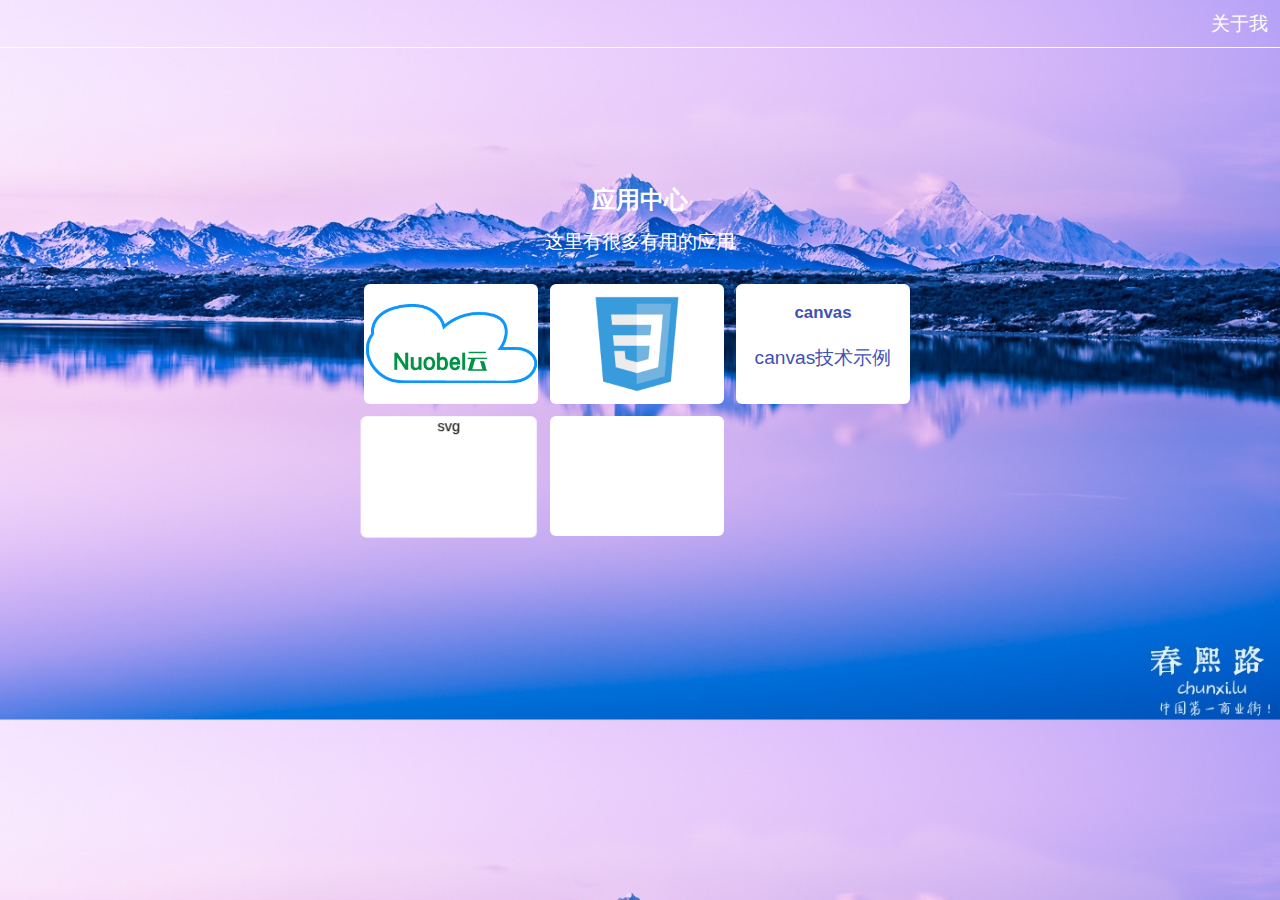
==== views/index.html @ a5586b22 "从oschina平台转移到github" ====
<!DOCTYPE html>
<html lang="en">

<head>
    <meta charset="UTF-8">
    <title>cx</title>
    <link rel="stylesheet" href="/static/css/index.css">
</head>

<body>
    <header>
        <ul>
            <li>
                <a href="#">关于我</a>
                <div class="abount_us">关于我的东西</div>
            </li>
        </ul>
    </header>
    <div class="content">
        <div class="inner">
            <h2>应用中心</h2>
            <p>这里有很多有用的应用</p>
            <div class="app_box">
                <a class="app netdisk" href="/nuobel">
                    <span>不论何时</span><br /><span>你都不用担心</span><br/><span>忘记携带重要资料</span>
                </a>
                <a class="app css3demo" href="/css3">
                    <h3>css3</h3>
                    <p>css3演示中心</p>
                </a>
                <a class="app canvas" href="/canvas">
                    <h3>canvas</h3>
                    <p>canvas技术示例</p>
                </a>
                <a class="app svg" href="/svg">
                        <div class="front">svg</div>
                        <div class="back">
                            <h3>svg</h3>
                            <p>初识svg</p>
                        </div>
                </a>
                <a class="app webgl">
                    <h3>webgl</h3>
                    <p>webgl技术探究</p>
                </a>
            </div>
        </div>
    </div>
    <footer></footer>
</body>

</html>
---- static/css/index.css ----
@charset "utf-8";

/*样式重置*/
 *{margin:0;padding:0;box-sizing: border-box;}

html{
    font-size: 12px;
    
}
 html,body{
     height: 100%;
 }

 body{
     background-color: #fff;
     background-image: url(../img/cxxs.jpg);
     background-size: 100% auto;
     overflow-x: hidden;
     overflow-y: scroll;
 }
 header{
     height: 4rem;
     border-bottom: 1px solid #fff;
 }
 header ul li{
     list-style: none;
     float: right;
     margin-right: 1rem;
 }
 header ul li a{
     text-decoration: none;
     line-height: 4rem;
     color: #fff;
     font-size: 1.6rem;
     cursor: pointer;
 }
 .abount_us{
     position: fixed;
     z-index: 1002;
     right: 0;
     top: 0;
     width: 10rem;
     top: 4rem;
     height: 100%;
     border-left: 1px solid #fff;
     transform:translateX(10rem);
     transition: all .35s;
     background: #fff;
 }
 header ul li:first-of-type:hover .abount_us{
     transform:translateX(0);
 }

 .content{
     color: #fff;
 }
 .content .inner{
     width: 50rem;
     /*border:1px solid #fff;*/
     text-align: center;
     margin: 10% auto;
     
 }
.inner h2{
    line-height: 4rem;
    font-size: 2rem;
}
.inner p{
    line-height: 3rem;
    font-size: 1.6rem;
}
 .inner .app_box{
     padding:1rem;
 }
 .app_box{
     perspective: 5000px;
     /*transform-style: preserve-3d;*/
 }
 /*清除浮动，占位*/
.app_box::after{
    content: "";
    height: 0;
    clear: both;
    display: block;
}
.app_box .app{
    display: block;
    float: left;
    width: 14.5rem;
    height: 10rem;
    position: relative;
    background-color:#fff;
    margin-left: 1rem;
    margin-top: 1rem;
    /*overflow: hidden;*/
    z-index: 1000;   
    border-radius: .5rem;
    cursor: pointer;
    font: 1.2rem/1.5 "Helvetica Neue",Helvetica,Arial,"Microsoft Yahei","Hiragino Sans GB","Heiti SC","WenQuanYi Micro Hei",sans-serif;
    transition: all .35s linear;
    text-decoration: none;
   
}

.netdisk{
    background: url(../img/nuobel.png) no-repeat;
    background-size: 100%;
    background-position: center;
    text-align: left;
    color: #fff;
    overflow: hidden;
}
.netdisk span{
    display: inline-block;
    padding: .5rem;
    background: orangered;
    font-size: 1.2rem;
    margin-top: .5rem;
    transform: translateX(-14.5rem);
    transition: all .35s;
    
}
.netdisk:hover{
    background-color: rgba(255,255,255,.6);
}
.netdisk:hover span{
    transform: translateX(0);
}
.netdisk span:nth-of-type(1){
    transition-delay: .05s;
}
.netdisk span:nth-of-type(2){
    transition-delay: .1s;
}
.netdisk span:nth-of-type(3){
    transition-delay: .15s;
}
.css3demo{
    background-image: url(../img/css3.jpg);
    background-repeat: no-repeat;
    background-position: center;
    background-size: 60%;
    text-align: center;
    overflow: hidden;
}
.css3demo:hover{
    background-color: rgba(255,255,255,.4);
}
.css3demo:hover h3,.css3demo:hover p{
    color: #fff;
    background: orangered;
    transform: translateY(0);
}
.css3demo h3,.css3demo p{
    color: #58423a;
    font-size: 2rem;
    transform: translateY(-10rem);
    transition: all .35s linear;
    text-decoration: none;
}
.css3demo p{
    font-size: 1.6rem;
}

.canvas h3,.canvas p{
    color: #3F51B5;
    text-align: center;
    margin-top: 1.3rem;
    transition: all .35s linear;
}
.canvas:hover{
    background: rgba(255,255,255,.5);
}
.canvas:hover h3,.canvas:hover p{
    transform: scaleX(1.2);
    opacity: .6;
}
.svg{
    color: #000;
    /*border:1px solid red;*/
    transform-style: preserve-3d;
    /*opacity: 0; */
    position: relative;
    background: rgba(255,255,255,0) !important;
    /*overflow: normal !important;*/
}
.svg .front{
    /*border:1px solid blue;*/
    position: absolute;
    top: 0;
    width: 100%;
    height: 100%;
    transform: translateZ(5rem);
    border-radius: .5rem;
    background: #fff;
}
.svg .back{
    /*border:1px solid green;*/
    position: absolute;
    top: 0;
    width: 100%;
    height: 100%;
    transform: rotateX(-90deg) translateZ(5rem) ;
    background: orangered;
    color: #fff;
    border-radius: .5rem;
    opacity: 0;
    transition: all .35s linear;
} 
.svg:hover{
    transform: rotateX(90deg) ;
}
.svg:hover .back{
    opacity: 1;
}
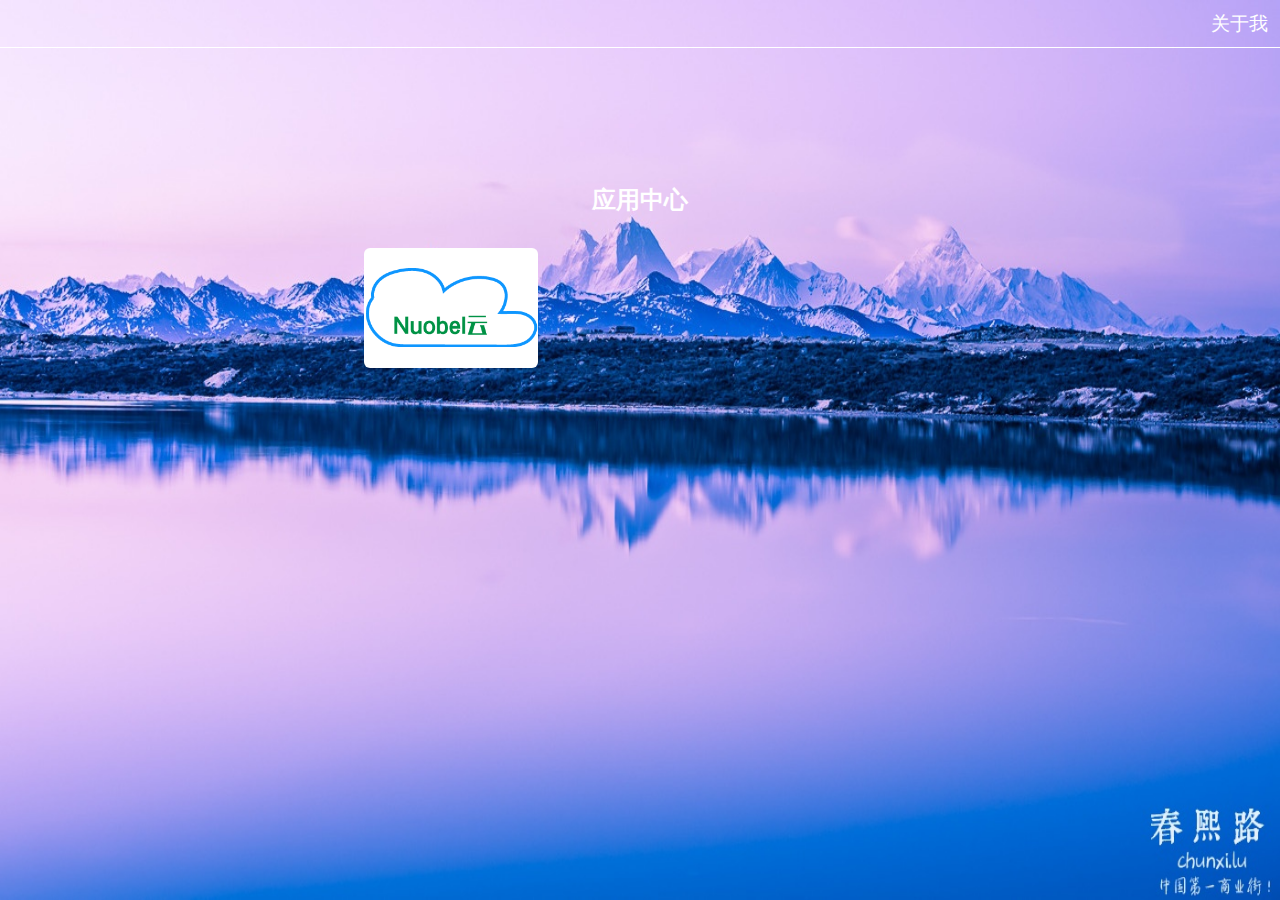
==== commit 68dd6f89: "add test user" ====
--- a/views/index.html
+++ b/views/index.html
@@ -1,6 +1,5 @@
 <!DOCTYPE html>
 <html lang="en">
-
 <head>
     <meta charset="UTF-8">
     <title>cx</title>
@@ -11,20 +10,19 @@
     <header>
         <ul>
             <li>
-                <a href="#">关于我</a>
-                <div class="abount_us">关于我的东西</div>
+                <a href="aboutme">关于我</a>
             </li>
         </ul>
     </header>
     <div class="content">
         <div class="inner">
             <h2>应用中心</h2>
-            <p>这里有很多有用的应用</p>
+            <!--<p>这里有很多有用的应用</p>-->
             <div class="app_box">
                 <a class="app netdisk" href="/nuobel">
                     <span>不论何时</span><br /><span>你都不用担心</span><br/><span>忘记携带重要资料</span>
                 </a>
-                <a class="app css3demo" href="/css3">
+                <!--<a class="app css3demo" href="/css3">
                     <h3>css3</h3>
                     <p>css3演示中心</p>
                 </a>
@@ -42,7 +40,7 @@
                 <a class="app webgl">
                     <h3>webgl</h3>
                     <p>webgl技术探究</p>
-                </a>
+                </a>-->
             </div>
         </div>
     </div>
--- a/static/css/index.css
+++ b/static/css/index.css
@@ -14,9 +14,8 @@
  body{
      background-color: #fff;
      background-image: url(../img/cxxs.jpg);
-     background-size: 100% auto;
-     overflow-x: hidden;
-     overflow-y: scroll;
+     background-size: 100% 100%;
+     overflow: hidden;
  }
  header{
      height: 4rem;
@@ -33,22 +32,6 @@
      color: #fff;
      font-size: 1.6rem;
      cursor: pointer;
- }
- .abount_us{
-     position: fixed;
-     z-index: 1002;
-     right: 0;
-     top: 0;
-     width: 10rem;
-     top: 4rem;
-     height: 100%;
-     border-left: 1px solid #fff;
-     transform:translateX(10rem);
-     transition: all .35s;
-     background: #fff;
- }
- header ul li:first-of-type:hover .abount_us{
-     transform:translateX(0);
  }
 
  .content{
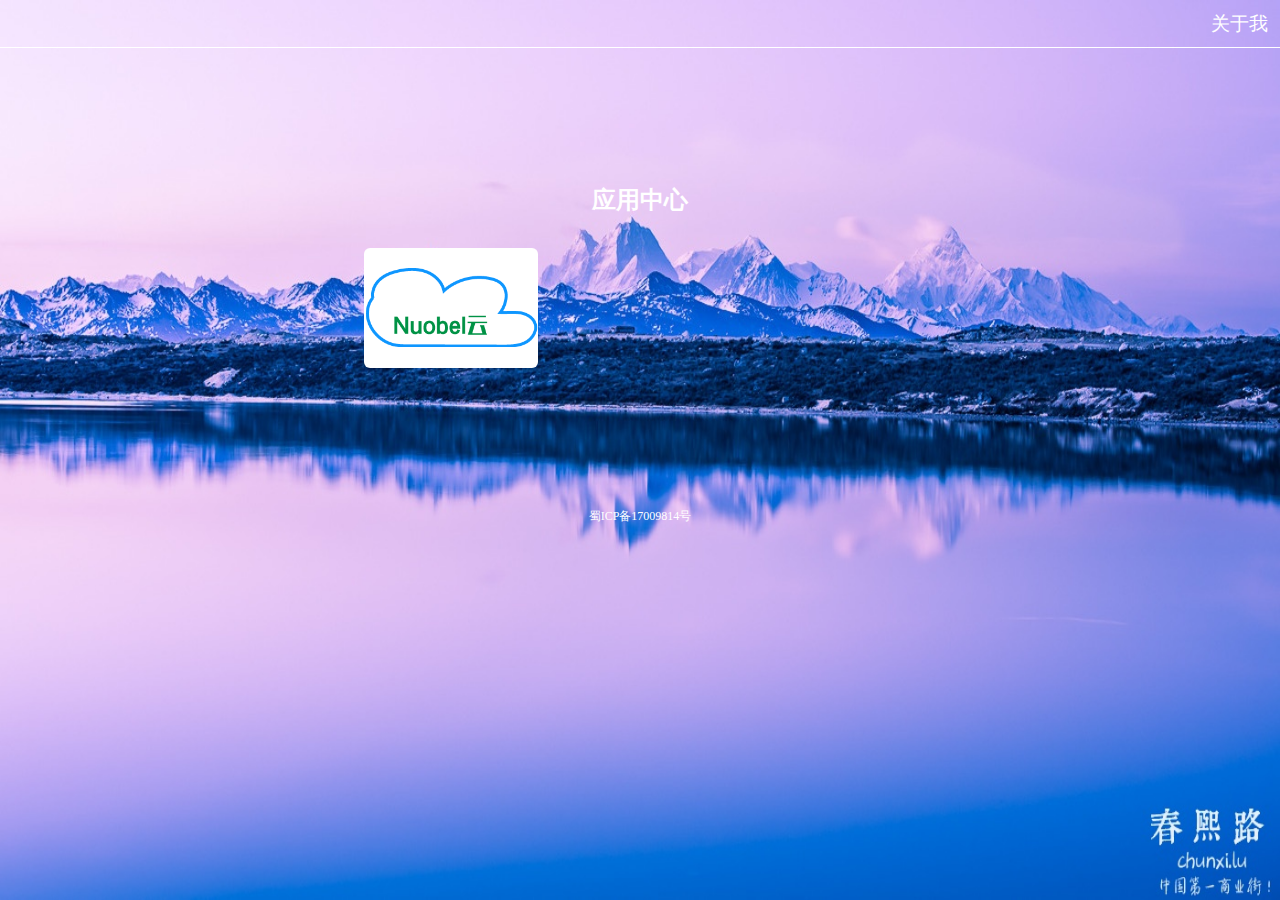
==== commit 3b6e957e: "add nuobel.com" ====
--- a/views/index.html
+++ b/views/index.html
@@ -44,7 +44,11 @@
             </div>
         </div>
     </div>
-    <footer></footer>
+    <footer>
+        <div class="beian">
+            <a href="http://www.miitbeian.gov.cn">蜀ICP备17009814号</a>
+        </div>
+    </footer>
 </body>
 
 </html>--- a/static/css/index.css
+++ b/static/css/index.css
@@ -196,3 +196,11 @@
 .svg:hover .back{
     opacity: 1;
 }
+
+.beian{
+    text-align: center;
+}
+.beian a{
+    color: #fff;
+    text-decoration: none;
+}